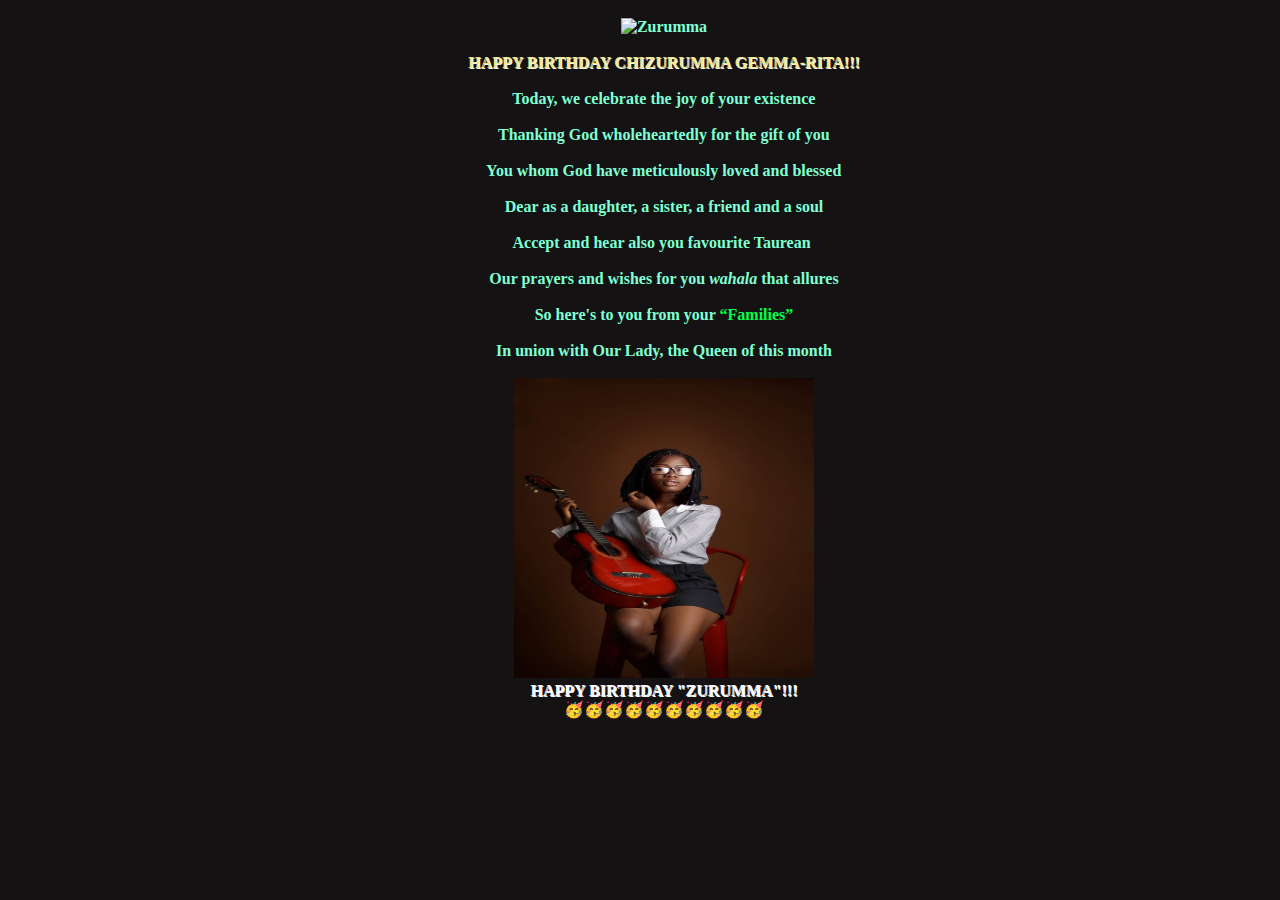
==== index.html @ 92a47e4f "Update index.html" ====
<!DOCTYPE html>
<html lang="en">
<head>
    <meta charset="UTF-8">
    <meta http-equiv="X-UA-Compatible" content="IE=edge">
    <meta name="viewport" content="width=device-width, initial-scale=1.0">
    <link rel="stylesheet" href="index.css">
    <title>Document</title>
</head>
<body>
       <h3><strong></strong></h3><br/>
        <pre style="text-align: center; "><strong style="color: aquamarine;">
            <img src="Photos-001/Gemma.4.jpg" alt="Zurumma">
    
            <b style="color: khaki;text-shadow: 1px 1px whitesmoke;">HAPPY BIRTHDAY CHIZURUMMA GEMMA-RITA!!!</b>
            
            Today, we celebrate the joy of your existence

            Thanking God wholeheartedly for the gift of you

            You whom God have meticulously loved and blessed

            Dear as a daughter, a sister, a friend and a soul

            Accept and hear also you favourite Taurean 

            Our prayers and wishes for you <i>wahala</i> that allures

            So here's to you from your <q style="color: rgb(0, 255, 76);">Families</q>

            In union with Our Lady, the Queen of this month
            
            <img src="Photos-001/Gemma.1.jpg" alt="Gemma">
            <b style="color:ghostwhite; text-shadow: 1px 1px whitesmoke;">HAPPY BIRTHDAY "ZURUMMA"!!!</b></strong>
            🥳🥳🥳🥳🥳🥳🥳🥳🥳🥳
        </pre>
   
    <script src="index.js"></script>
    <!-- Confetti  JS-->
    <script>

        // start

        const start = () => {
            setTimeout(function() {
                confetti.start()
            }, 1000); // 1000 is time that after 1 second start the confetti ( 1000 = 1 sec)
        };

        //  Stop

        const stop = () => {
            setTimeout(function() {
                confetti.stop()
            }, 5000); // 5000 is time that after 5 second stop the confetti ( 5000 = 5 sec)
        };

        start();
        stop();
    </script>
</body>
</html>
---- index.css ----
* {
    margin: 0;
    padding: 0;
    box-sizing: border-box;
    font-family: 'Product Sans';
}

body {
    width: 100%;
    height: 100%;
    background: #141212;
    display: flex;
    align-items: center;
    justify-content: center;
}

h3 {
    font-size: 1.5rem;
    text-shadow: 10px 10px whitesmoke;
    text-align: center;
    color: aliceblue;
}

img{
    height: 300px;
    width: 300px;
}
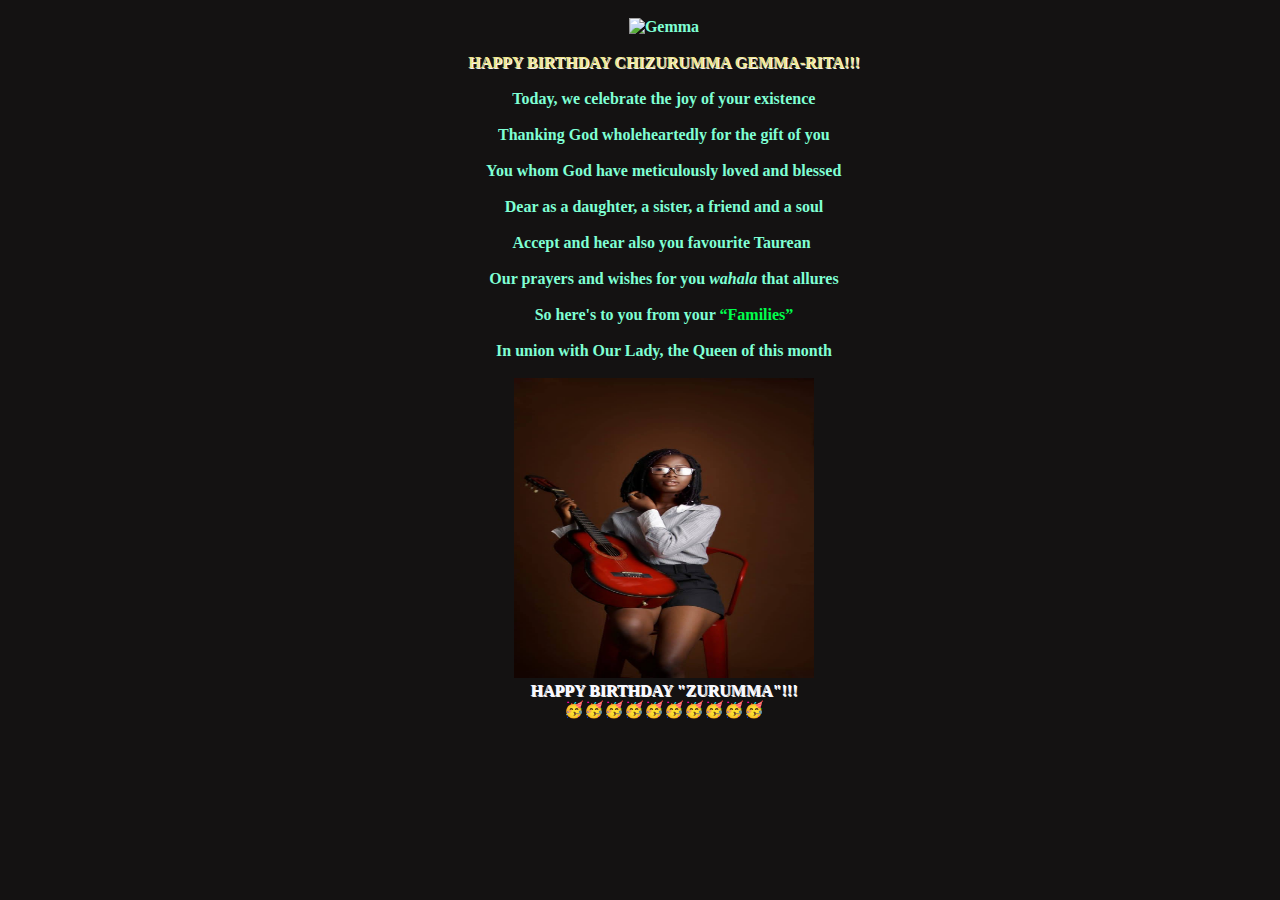
==== commit 72a3094a: "Update index.html" ====
--- a/index.html
+++ b/index.html
@@ -10,7 +10,7 @@
 <body>
        <h3><strong></strong></h3><br/>
         <pre style="text-align: center; "><strong style="color: aquamarine;">
-            <img src="Photos-001/Gemma.4.jpg" alt="Zurumma">
+            <img src="Photos-001/Gemma.4.jpg" alt="Gemma">
     
             <b style="color: khaki;text-shadow: 1px 1px whitesmoke;">HAPPY BIRTHDAY CHIZURUMMA GEMMA-RITA!!!</b>
             
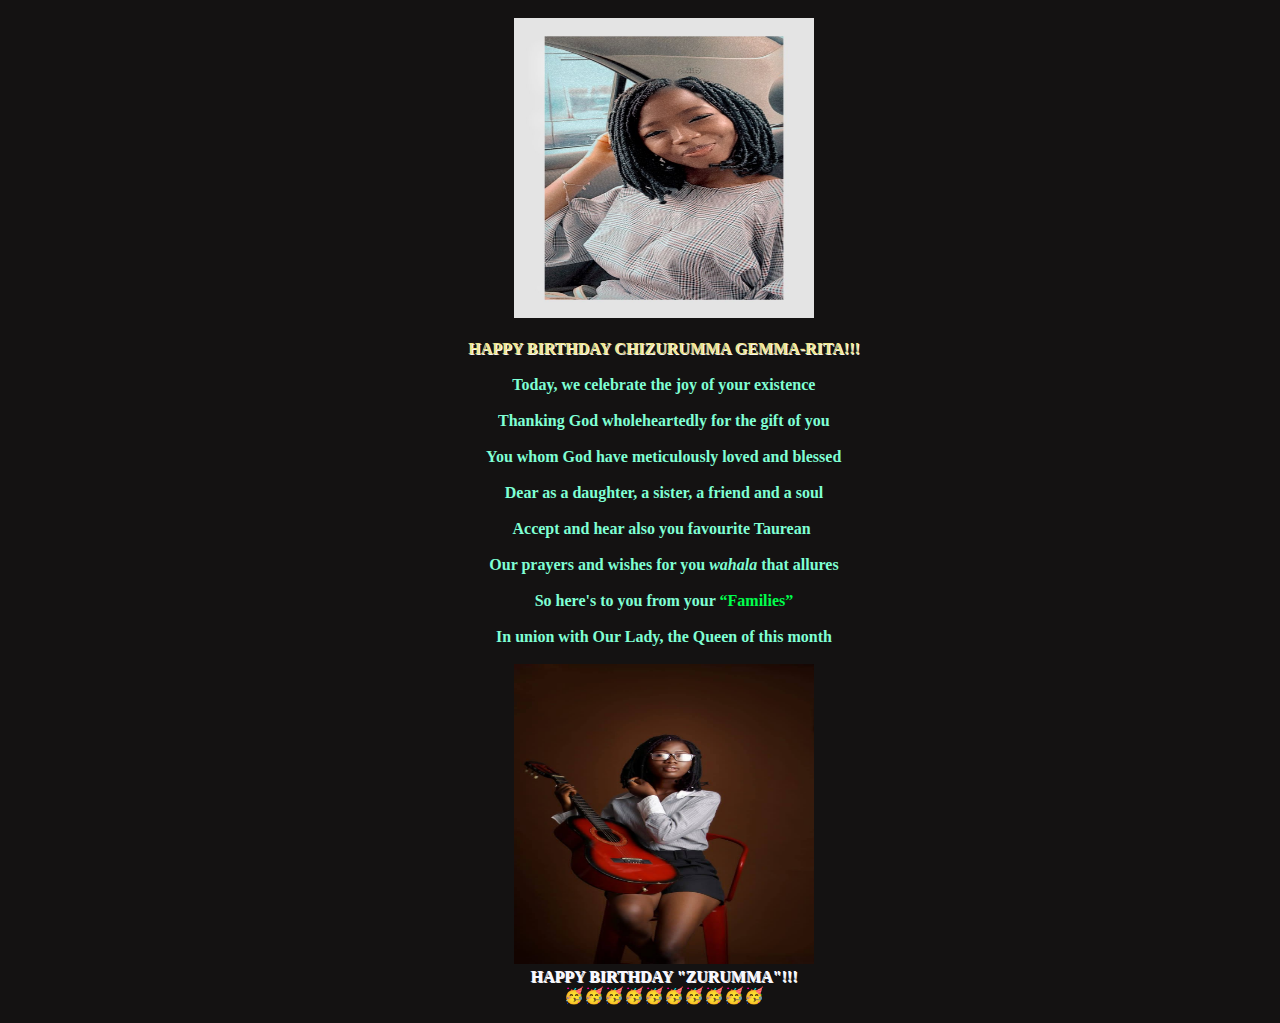
==== commit 0bf6704b: "Update index.html" ====
--- a/index.html
+++ b/index.html
@@ -8,9 +8,8 @@
     <title>Document</title>
 </head>
 <body>
-       <h3><strong></strong></h3><br/>
         <pre style="text-align: center; "><strong style="color: aquamarine;">
-            <img src="Photos-001/Gemma.4.jpg" alt="Gemma">
+            <img src="/Photos-001/Gemma.4.jpeg" alt="Gemma">
     
             <b style="color: khaki;text-shadow: 1px 1px whitesmoke;">HAPPY BIRTHDAY CHIZURUMMA GEMMA-RITA!!!</b>
             
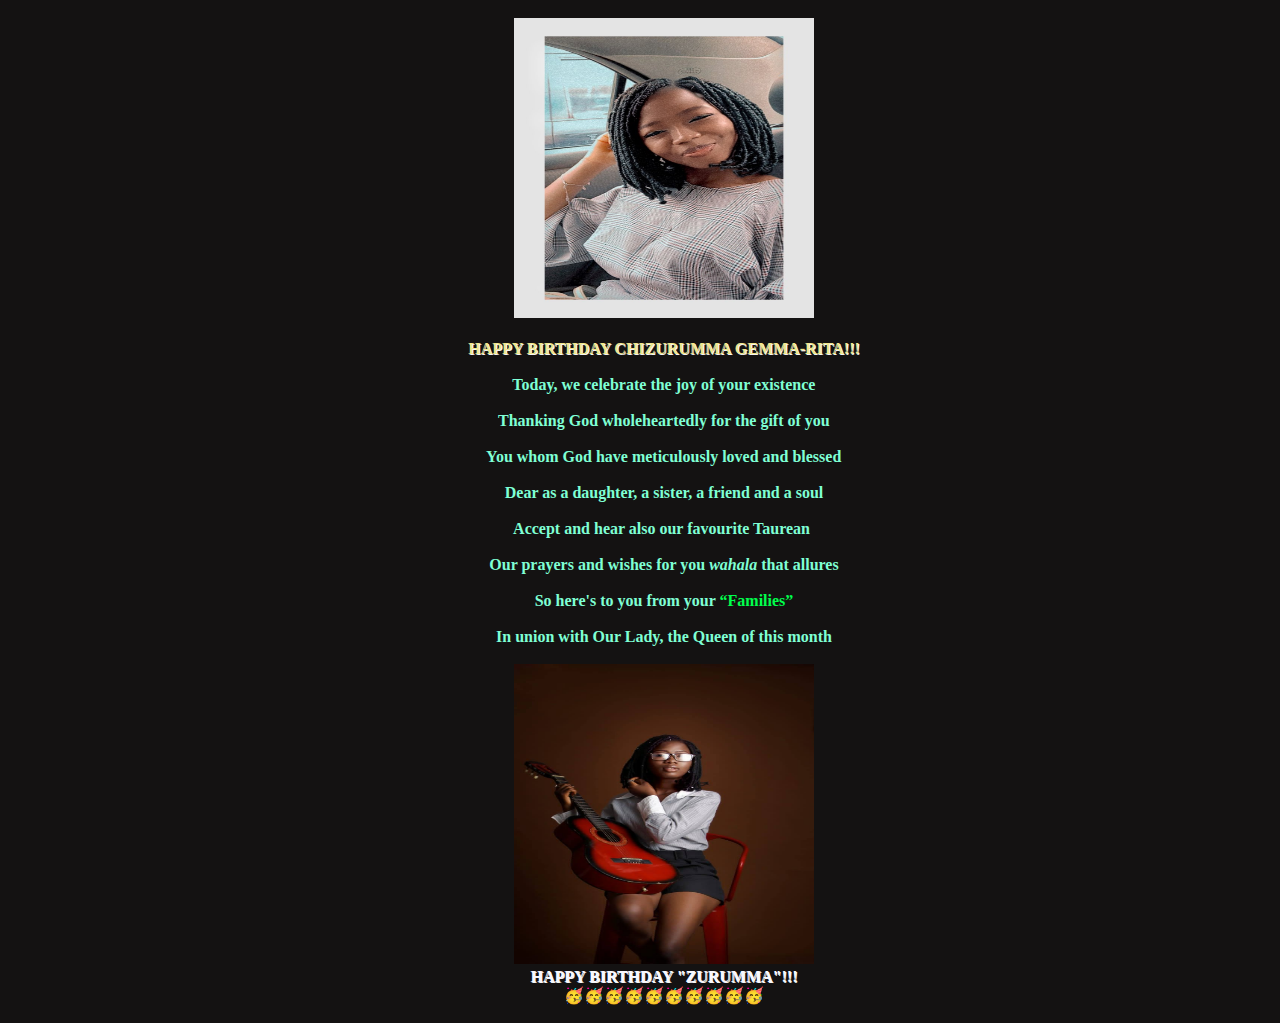
==== commit 9289a4f1: "Update index.html" ====
--- a/index.html
+++ b/index.html
@@ -9,7 +9,7 @@
 </head>
 <body>
         <pre style="text-align: center; "><strong style="color: aquamarine;">
-            <img src="/Photos-001/Gemma.4.jpeg" alt="Gemma">
+            <img src="Photos-001/Gemma.4.jpeg" alt="Gemma">
     
             <b style="color: khaki;text-shadow: 1px 1px whitesmoke;">HAPPY BIRTHDAY CHIZURUMMA GEMMA-RITA!!!</b>
             
@@ -21,7 +21,7 @@
 
             Dear as a daughter, a sister, a friend and a soul
 
-            Accept and hear also you favourite Taurean 
+            Accept and hear also our favourite Taurean 
 
             Our prayers and wishes for you <i>wahala</i> that allures
 
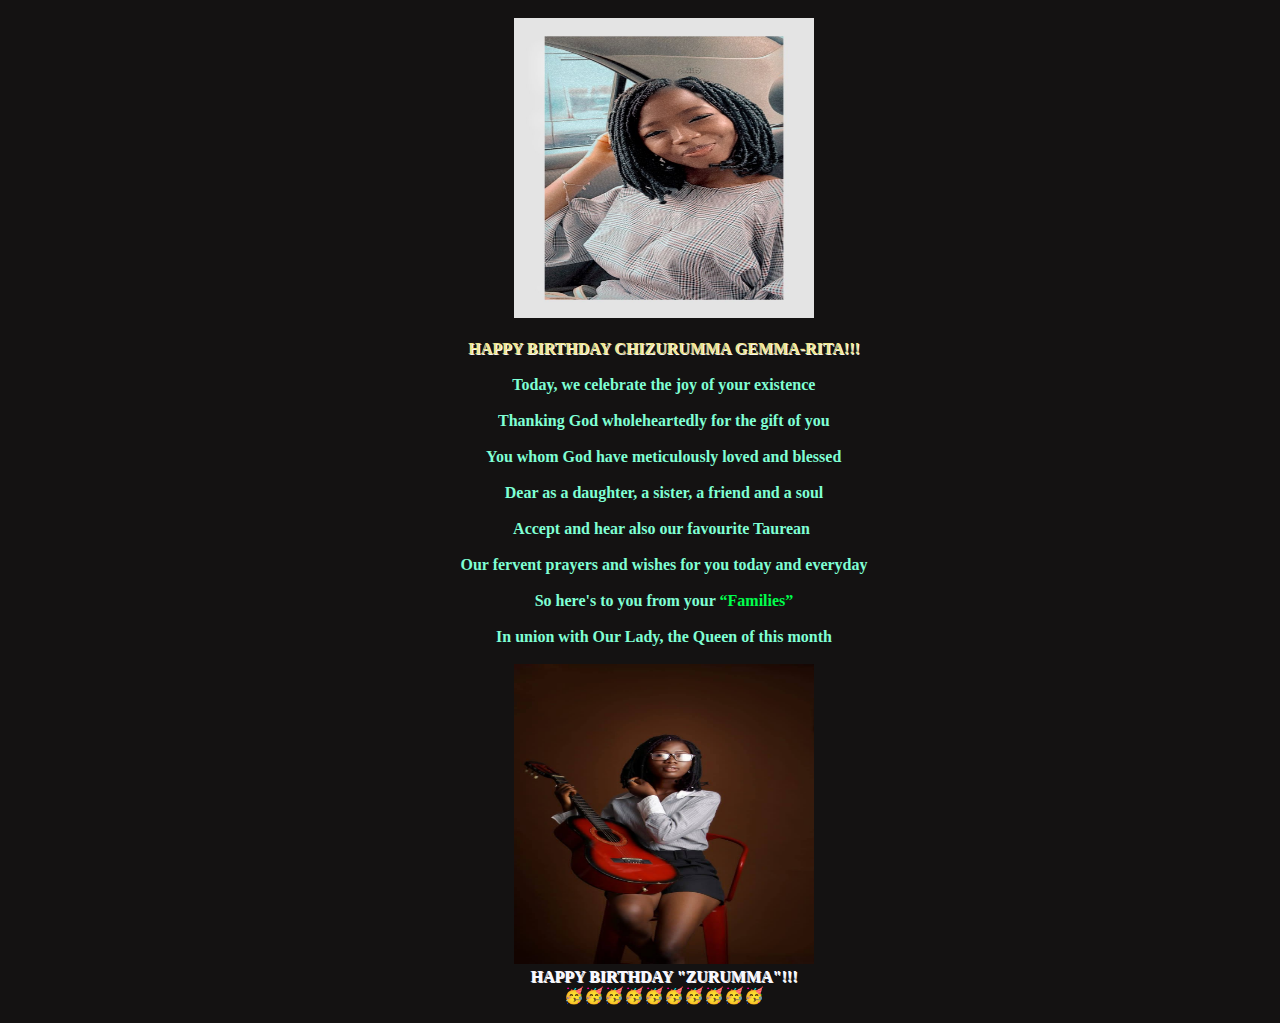
==== commit 80b626fd: "Update index.html" ====
--- a/index.html
+++ b/index.html
@@ -23,7 +23,7 @@
 
             Accept and hear also our favourite Taurean 
 
-            Our prayers and wishes for you <i>wahala</i> that allures
+            Our fervent prayers and wishes for you today and everyday
 
             So here's to you from your <q style="color: rgb(0, 255, 76);">Families</q>
 
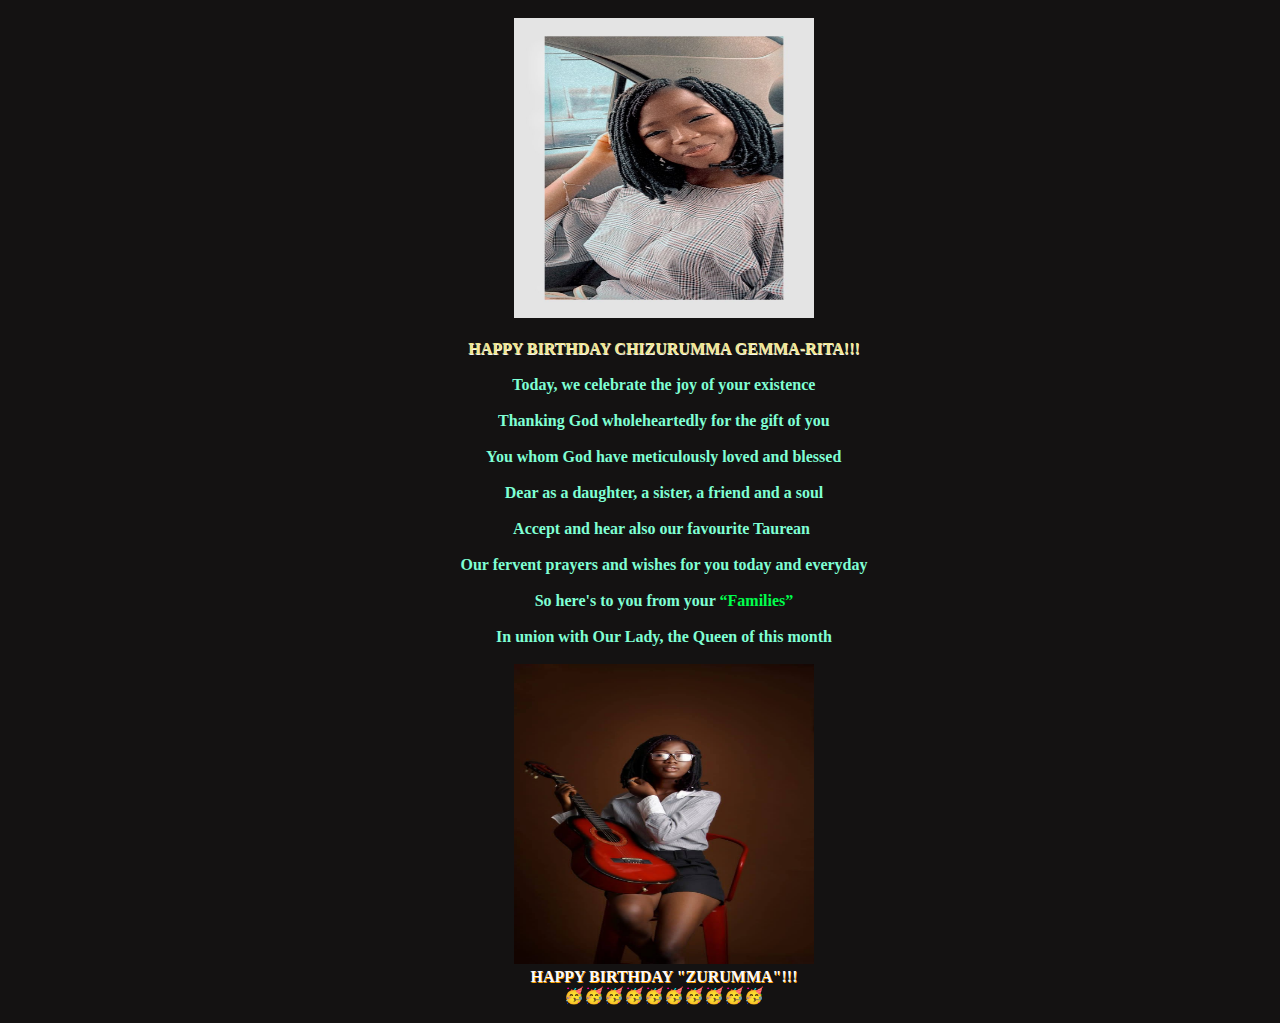
==== commit 2d2e7896: "Update index.html" ====
--- a/index.html
+++ b/index.html
@@ -11,7 +11,7 @@
         <pre style="text-align: center; "><strong style="color: aquamarine;">
             <img src="Photos-001/Gemma.4.jpeg" alt="Gemma">
     
-            <b style="color: khaki;text-shadow: 1px 1px whitesmoke;">HAPPY BIRTHDAY CHIZURUMMA GEMMA-RITA!!!</b>
+            <b style="color: khaki;text-shadow: 0.5px 1px whitesmoke;">HAPPY BIRTHDAY CHIZURUMMA GEMMA-RITA!!!</b>
             
             Today, we celebrate the joy of your existence
 
@@ -30,7 +30,7 @@
             In union with Our Lady, the Queen of this month
             
             <img src="Photos-001/Gemma.1.jpg" alt="Gemma">
-            <b style="color:ghostwhite; text-shadow: 1px 1px whitesmoke;">HAPPY BIRTHDAY "ZURUMMA"!!!</b></strong>
+            <b style="color:ghostwhite; text-shadow: 0.5px 1px orange;">HAPPY BIRTHDAY "ZURUMMA"!!!</b></strong>
             🥳🥳🥳🥳🥳🥳🥳🥳🥳🥳
         </pre>
    
